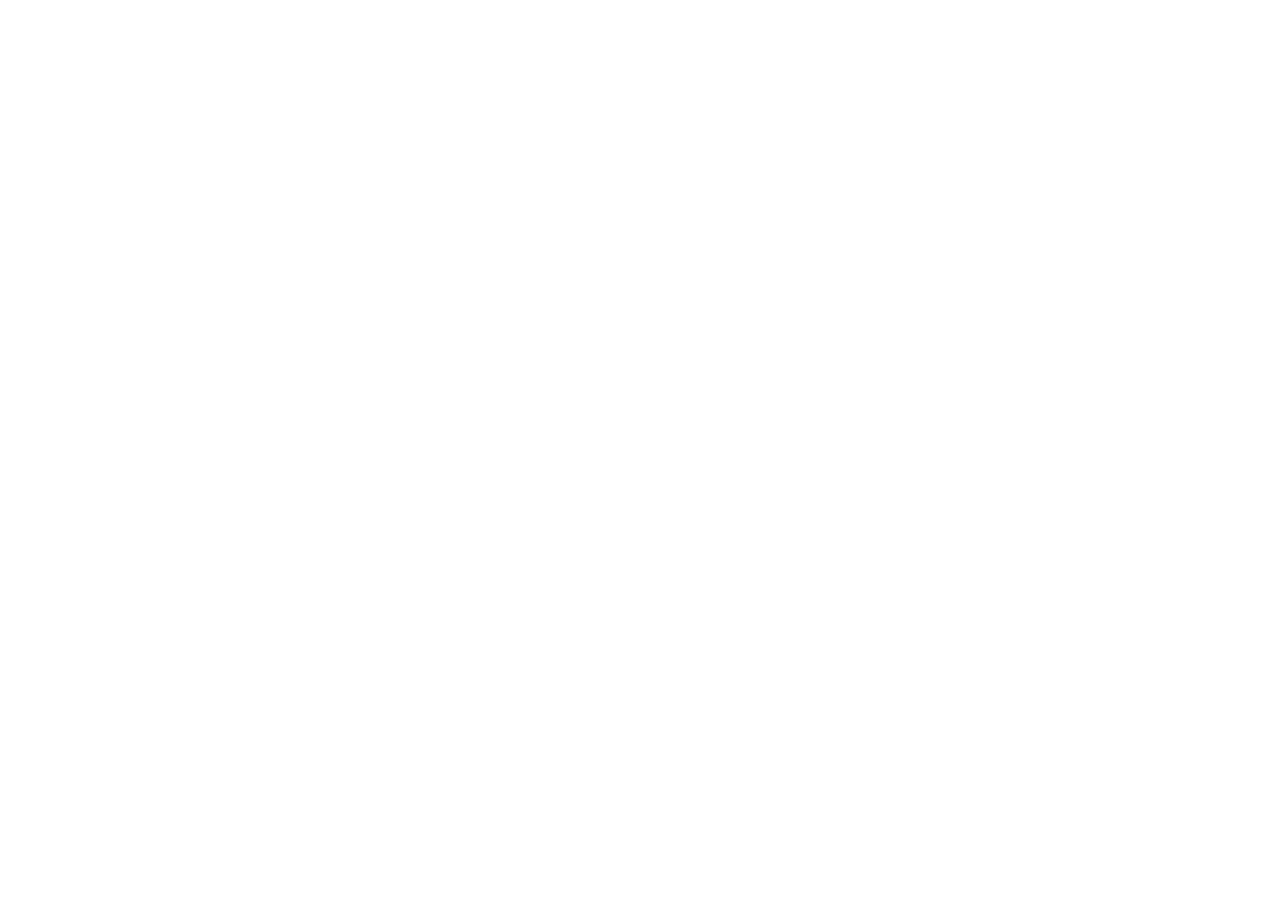
==== index.html @ 2bd76ee2 "First commit" ====
<!DOCTYPE html>
<html lang="en" dir="ltr">
  <head>
    <meta charset="utf-8">
    <script src="https://ajax.googleapis.com/ajax/libs/jquery/3.6.0/jquery.min.js"></script>
    <title></title>
  </head>
  <body>

  </body>
</html>
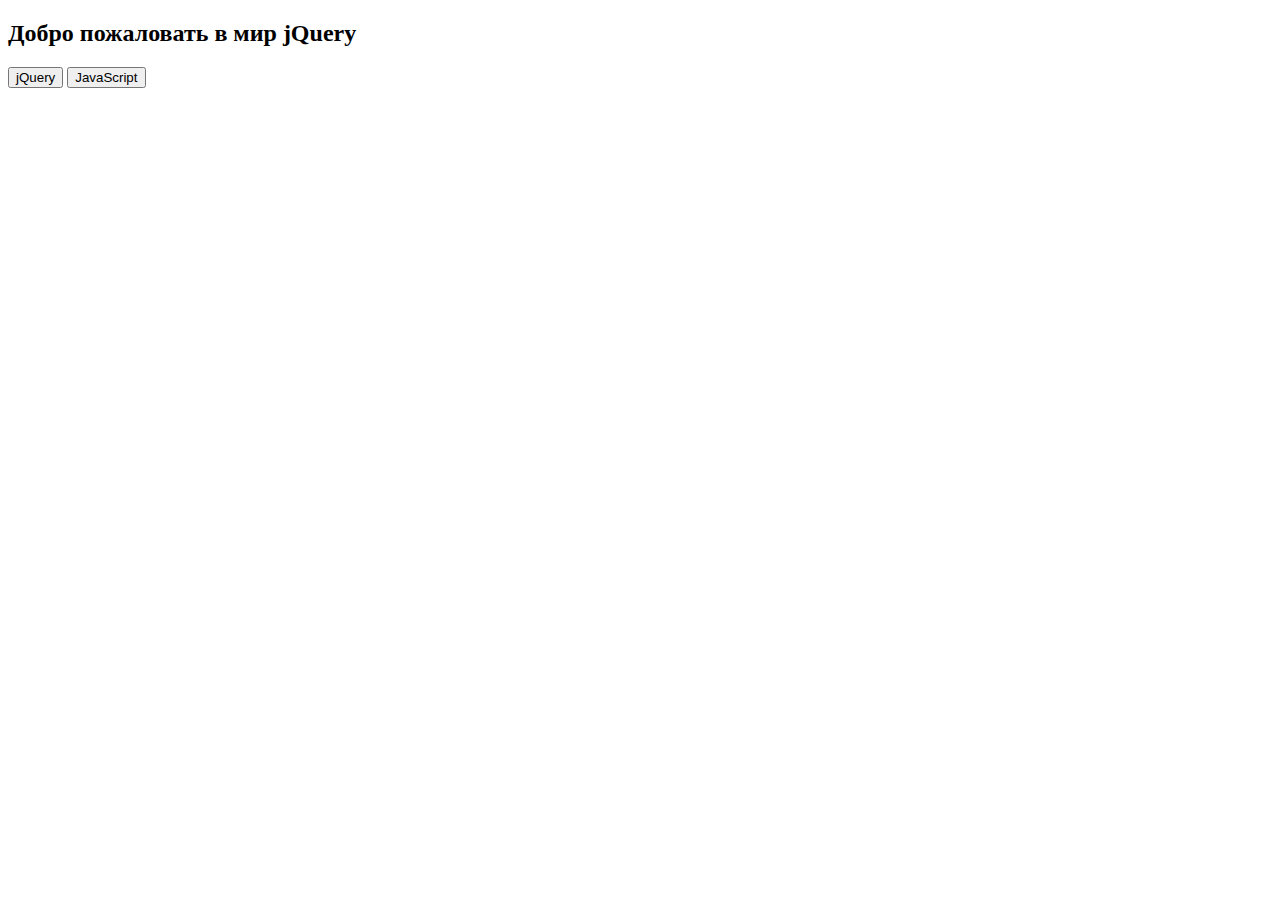
==== commit ea31f523: "Add html file, include jQuery library, add js file with jQuery code for the example" ====
--- a/index.html
+++ b/index.html
@@ -1,11 +1,15 @@
 <!DOCTYPE html>
 <html lang="en" dir="ltr">
   <head>
+    <title>Home jQuery</title>
     <meta charset="utf-8">
     <script src="https://ajax.googleapis.com/ajax/libs/jquery/3.6.0/jquery.min.js"></script>
-    <title></title>
+
+    <script src="C:\MyProjects\jQuerySTUDY\example.js"></script>
   </head>
   <body>
-
+    <h2>Добро пожаловать в мир jQuery</h2>
+    <button id="btn1">jQuery</button>
+    <button id="btn2" onclick="alert('Мир JavaScript'); ">JavaScript</button>
   </body>
 </html>
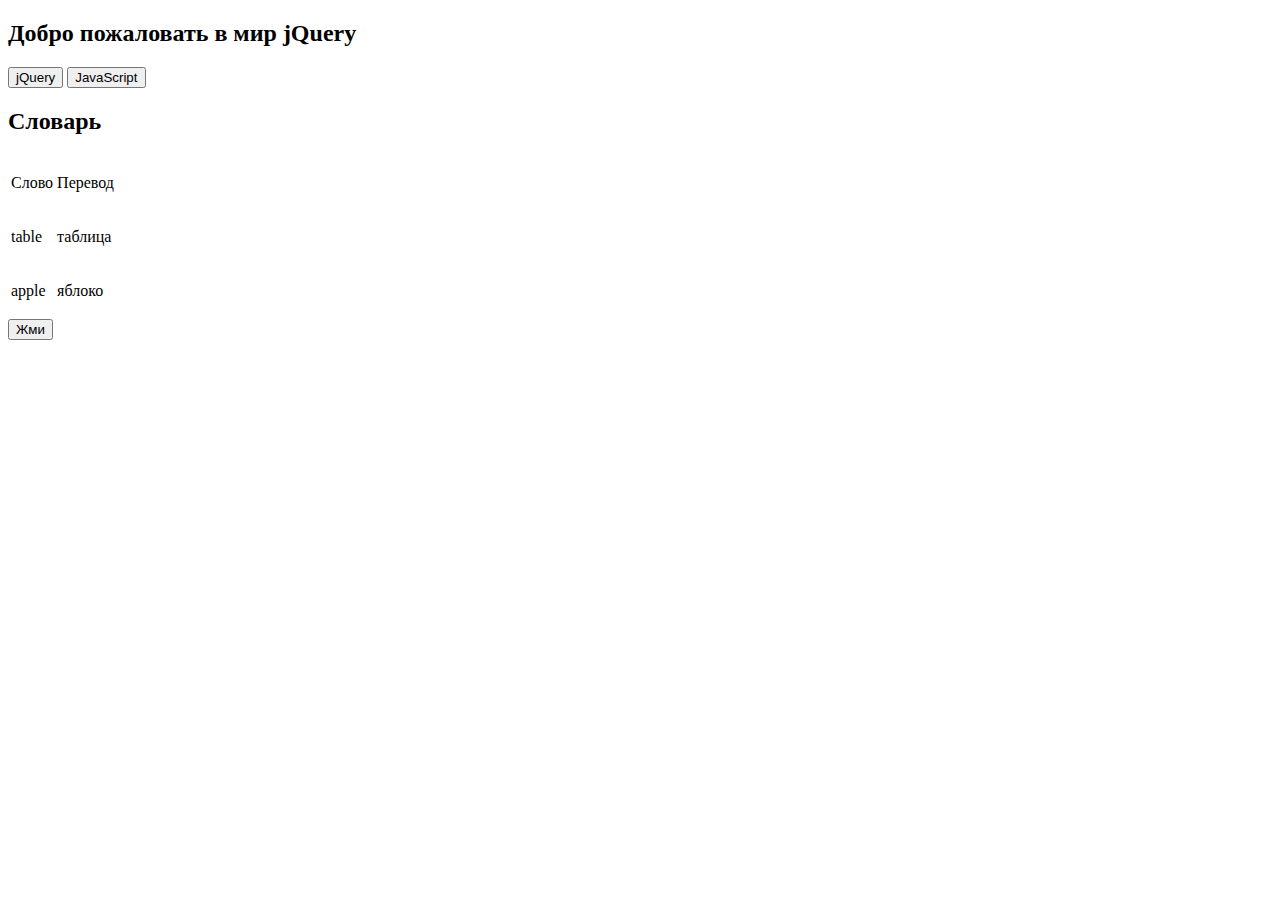
==== commit 6b84d351: "Add some functions" ====
--- a/index.html
+++ b/index.html
@@ -6,10 +6,24 @@
     <script src="https://ajax.googleapis.com/ajax/libs/jquery/3.6.0/jquery.min.js"></script>
 
     <script src="C:\MyProjects\jQuerySTUDY\example.js"></script>
+    <script src="C:\MyProjects\jQuerySTUDY\table.js"></script>
   </head>
   <body>
-    <h2>Добро пожаловать в мир jQuery</h2>
-    <button id="btn1">jQuery</button>
-    <button id="btn2" onclick="alert('Мир JavaScript'); ">JavaScript</button>
+    <div>
+      <h2>Добро пожаловать в мир jQuery</h2>
+      <button id="btn1">jQuery</button>
+      <button id="btn2" onclick="alert('Мир JavaScript'); ">JavaScript</button>
+    </div>
+    <div>
+      <h2>Словарь</h2>
+      <table id="tab">
+        <tr class="tabhead"><td><p>Слово</p></td><td><p>Перевод</p></td></tr>
+        <tr><td><p>table</p></td><td><p>таблица</p></td></tr>
+        <tr><td><p>apple</p></td><td><p>яблоко</p></td></tr>
+      </table>
+    </div>
+    <div class="click">
+      <button>Жми</button>
+    </div>
   </body>
 </html>
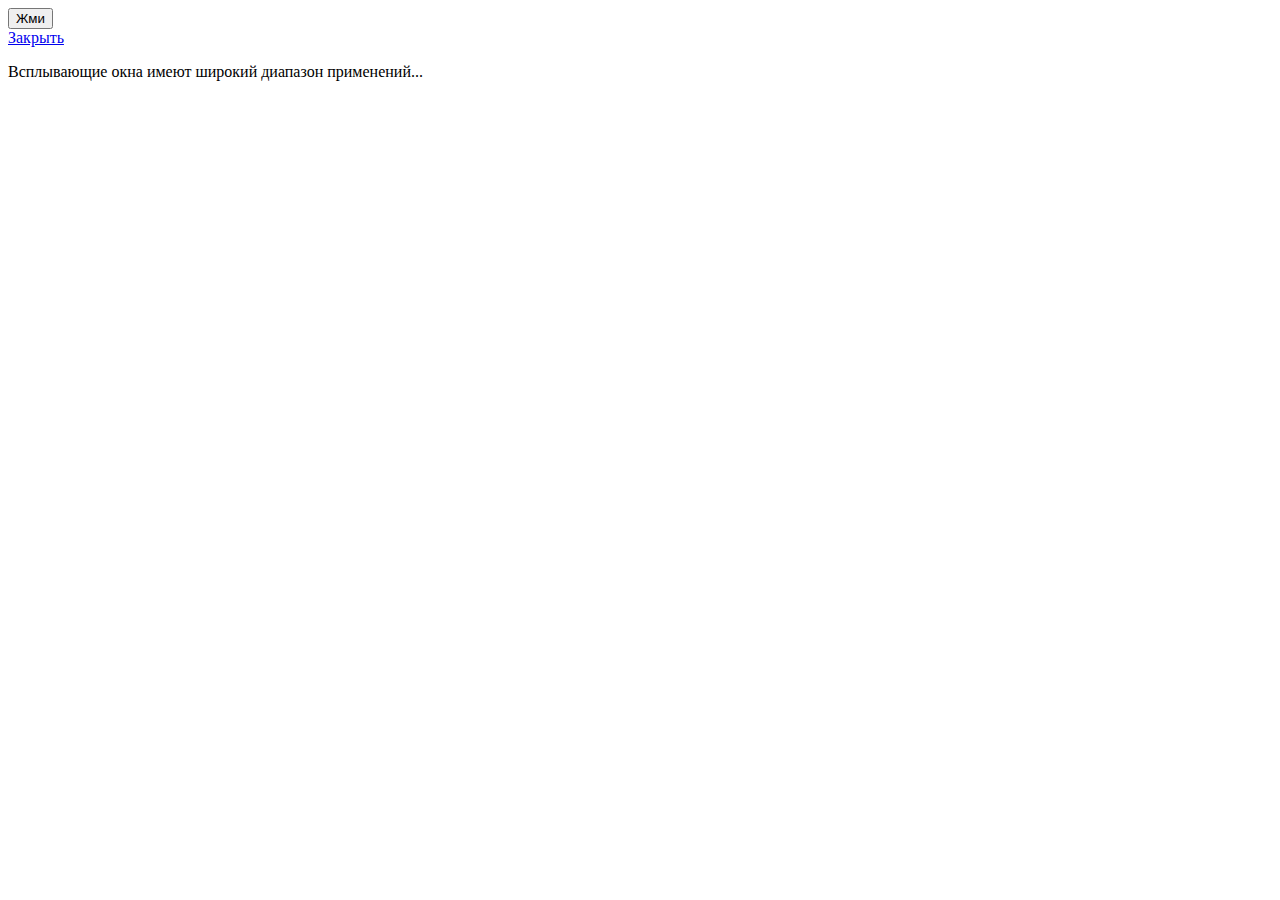
==== commit abda23f9: "Made some tests with modal windows" ====
--- a/index.html
+++ b/index.html
@@ -5,11 +5,15 @@
     <meta charset="utf-8">
     <script src="https://ajax.googleapis.com/ajax/libs/jquery/3.6.0/jquery.min.js"></script>
 
-    <script src="C:\MyProjects\jQuerySTUDY\example.js"></script>
-    <script src="C:\MyProjects\jQuerySTUDY\table.js"></script>
+    <link src="C:\MyProjects\jQuerySTUDY\styles\modal.css"></link>
+
+    <!-- <script src="C:\MyProjects\jQuerySTUDY\example.js"></script>
+    <script src="C:\MyProjects\jQuerySTUDY\table.js"></script> -->
+    <!-- <script src="C:\MyProjects\jQuerySTUDY\workWithJson.js"></script> -->
+    <script src="C:\MyProjects\jQuerySTUDY\modalWindowTest.js"></script>
   </head>
   <body>
-    <div>
+    <!-- <div>
       <h2>Добро пожаловать в мир jQuery</h2>
       <button id="btn1">jQuery</button>
       <button id="btn2" onclick="alert('Мир JavaScript'); ">JavaScript</button>
@@ -21,9 +25,16 @@
         <tr><td><p>table</p></td><td><p>таблица</p></td></tr>
         <tr><td><p>apple</p></td><td><p>яблоко</p></td></tr>
       </table>
+    </div> -->
+    <div>
+      <button type="button">Жми</button>
     </div>
-    <div class="click">
-      <button>Жми</button>
+    <div class="popup-fade">
+    	<div class="popup">
+    		<a class="popup-close" href="#">Закрыть</a>
+    		<p>Всплывающие окна имеют широкий диапазон применений...</p>
+    	</div>
     </div>
+
   </body>
 </html>
